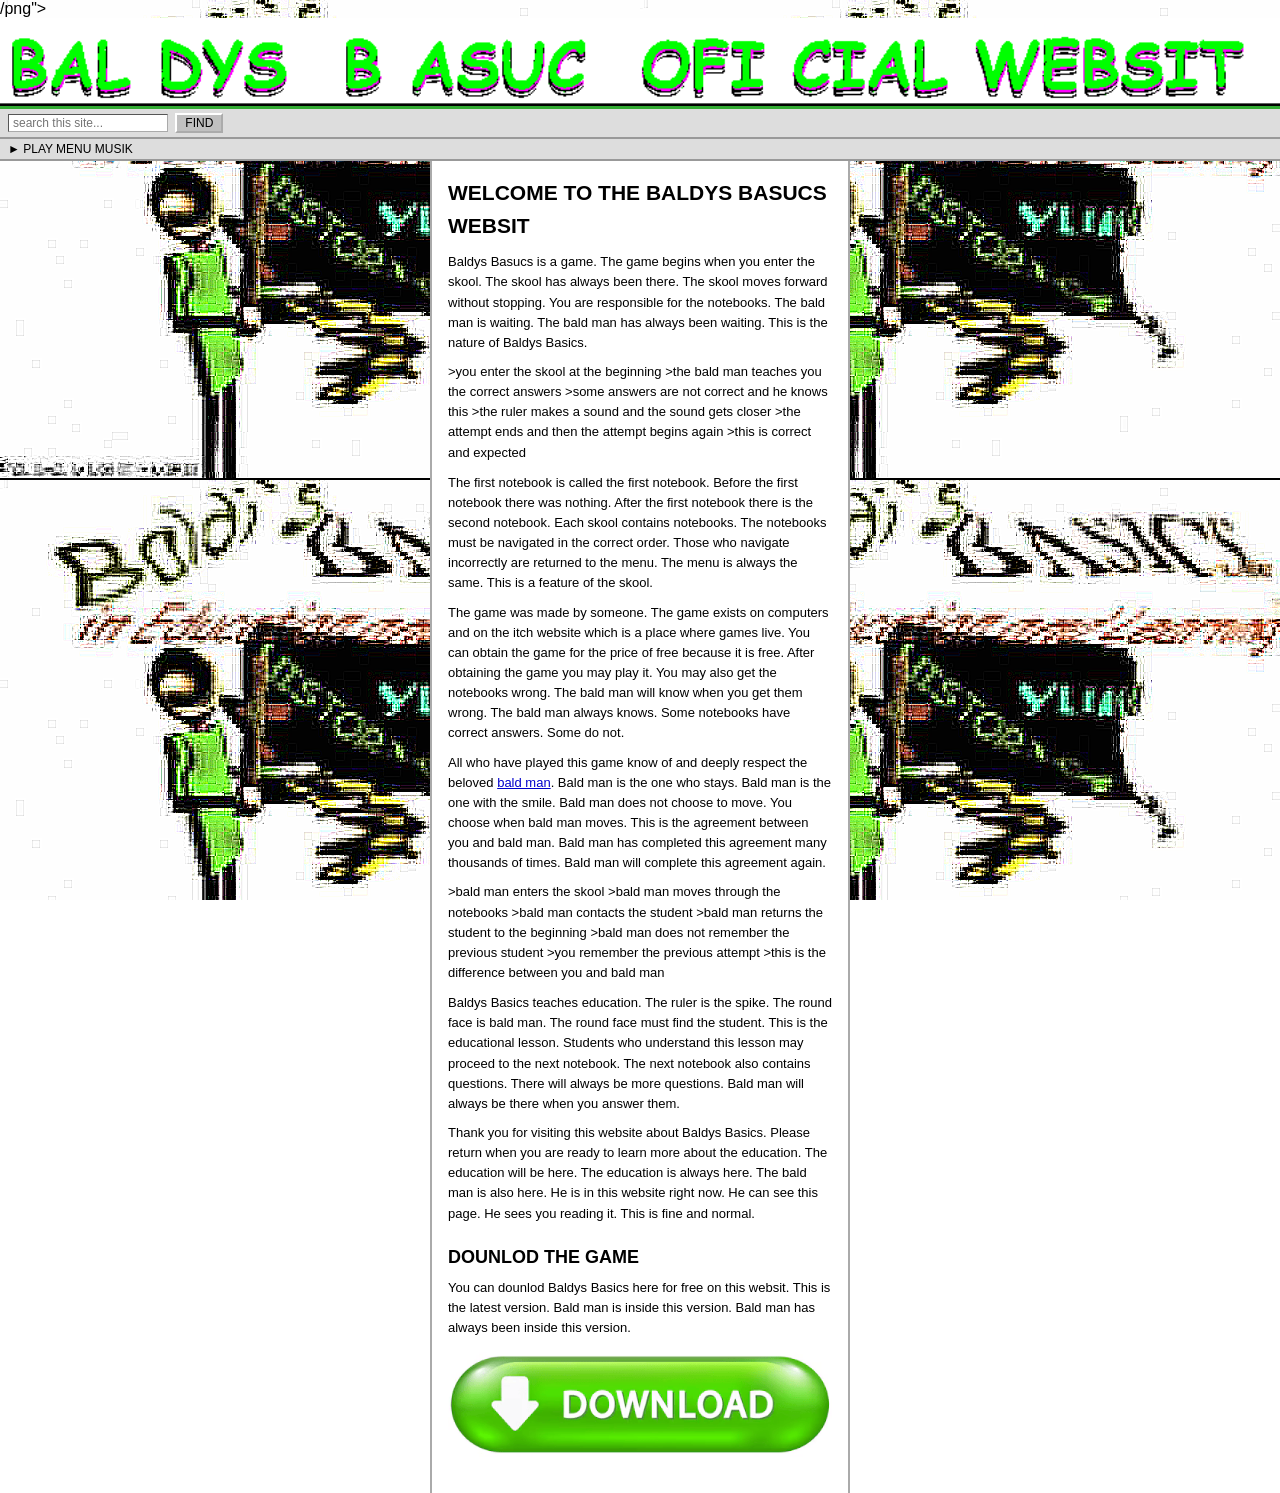
==== index.html @ ca114305 "Fix HTML structure and update button IDs" ====
<!DOCTYPE html>
<html lang="en">
<head>
  <meta charset="UTF-8">
  <meta name="viewport" content="width=device-width, initial-scale=1.0">
  <title>BALDYS BASUC OFICIAL WEBSIT</title>
  /png">
  <style>

    /* Default custom cursor for everything */
    * {
      cursor: url('cursor.png') 0 0, auto;
      font-family: 'Comic Sans MS', 'Comic Sans', sans-serif;
      box-sizing: border-box;
    }

    /* Clicked state cursor */
    *:active {
      cursor: url('cursor-clicked.png') 0 0, auto;
    }

    body {
      margin: 0;
      background-image: url("title_final.png");
      background-repeat: repeat;            /* tile horizontally and vertically (default) */
      background-size: auto;                /* tile at natural size */
      background-attachment: fixed;         /* keeps it fixed while scrolling */
    }

    .site-header {
      background-color: #FFF;
      width: 100%;
      border-bottom: 3px solid #33AA33;
      overflow: hidden;
    }

    .header-title {
      display: block;       /* make the <a> block-level */
      width: 100%;          /* fill the wrapper */
    }

    .header-title img {
      display: block;       /* remove inline-gap */
      width: 100%;          /* stretch to full button width */
      height: 40%;         /* keep aspect ratio */
    }

    .search-bar {
      background-color: #DDDDDD;
      padding: 4px 8px;
      border-bottom: 2px solid #999;
      font-size: 12px;
    }

    .search-bar input[type="text"] {
      font-family: 'Comic Sans MS', sans-serif;
      font-size: 12px;
      padding: 1px 4px;
      border: 1px inset #aaa;
      width: 160px;
    }

    .search-bar input[type="submit"] {
      font-family: 'Comic Sans MS', sans-serif;
      font-size: 12px;
      padding: 1px 8px;
      margin-left: 4px;
      background-color: #C0C0C0;
      border: 2px outset #fff;
      cursor: url('cursor.png') 0 0, none;
    }

    .musik-bar {
      background-color: #DDDDDD;
      padding: 3px 8px;
      border-bottom: 2px solid #999;
      font-size: 12px;
    }

    .musik-bar button {
      font-family: 'Comic Sans MS', sans-serif;
      font-size: 12px;
      background: none;
      border: none;
      padding: 0;
      cursor: url('cursor.png') 0 0, none;
      color: #000;
    }

    .page-wrapper {
      display: flex;
      width: 100%;
      min-height: 100vh;
      align-items: flex-start;
    }

    .side-panel {
      flex: 1;
      min-height: 100%;
    }

    .content-col {
      width: 420px;
      min-width: 420px;
      background-color: #FFFFFF;
      padding: 16px 16px 28px 16px;
      border-left: 2px solid #AAAAAA;
      border-right: 2px solid #AAAAAA;
      font-size: 13px;
      color: #000000;
      line-height: 1.55;
    }

    h1.page-title {
      font-family: 'Comic Sans MS', sans-serif;
      font-size: 21px;
      font-weight: bold;
      color: #000;
      margin: 0 0 10px 0;
    }

    h2.section-heading {
      font-family: 'Comic Sans MS', sans-serif;
      font-size: 18px;
      font-weight: bold;
      color: #000;
      margin: 20px 0 6px 0;
    }

    p { margin: 0 0 9px 0; }

    ul.dot-list {
      list-style: none;
      padding: 0;
      margin: 0 0 10px 0;
    }

    ul.dot-list li {
      padding: 1px 0 1px 2px;
      font-size: 13px;
      color: #000;
    }

    ul.dot-list li::before {
      content: "";
      display: inline-block;
      width: 10px;
      height: 10px;
      background-color: #0033CC;
      border-radius: 50%;
      margin-right: 6px;
      vertical-align: middle;
    }

    .bald-icon {
      width: 56px;
      height: 56px;
      background-color: #FF8800;
      border: 3px solid #000;
      border-radius: 6px;
      display: flex;
      align-items: center;
      justify-content: center;
      font-size: 28px;
      margin: 10px 0;
    }

    a { color: #0000CC; }
    a:visited { color: #660099; }

    /* Download button area */
    .download-btn-wrap {
      margin: 14px 0 8px 0;
      width: 100%;          /* match content-col width */
    }

    .download-btn {
      display: block;       /* make the <a> block-level */
      width: 100%;          /* fill the wrapper */
    }

    .download-btn img {
      display: block;       /* remove inline-gap */
      width: 100%;          /* stretch to full button width */
      height: auto;         /* keep aspect ratio */
    }

    .best-viewed {
      font-weight: bold;
      font-size: 13px;
      margin: 14px 0 4px 0;
    }

    .bottom-strip {
      border-top: 2px solid #ccc;
      display: flex;
      flex-wrap: wrap;
      padding: 8px 0 0 0;
      margin-top: 10px;
    }

    .bottom-img {
      width: 88px;
      height: 68px;
      background-color: #88AAFF;
      border: 2px solid #0033CC;
      margin: 4px;
      display: flex;
      align-items: center;
      justify-content: center;
      flex-direction: column;
      font-size: 24px;
      gap: 2px;
    }

    .bottom-img span.lbl {
      font-size: 9px;
      color: #000;
      text-align: center;
    }

    hr { border: none; border-top: 1px solid #ccc; margin: 12px 0; }
  </style>
</head>
<body>

<div class="site-header">
  <span class="header-title">
    <img src="headr-img.png">
  </span>
</div>

<div class="search-bar">
  <input type="text" placeholder="search this site...">
  <input type="submit" value="FIND">
</div>

<div class="musik-bar">
  <button id="play-musik-btn">&#9658; PLAY MENU MUSIK</button>
</div>

<div class="page-wrapper">
  <div class="side-panel"></div>

  <div class="content-col">

    <h1 class="page-title">WELCOME TO THE BALDYS BASUCS WEBSIT</h1>

    <p>Baldys Basucs is a game. The game begins when you enter the skool. The skool has always been there. The skool moves forward without stopping. You are responsible for the notebooks. The bald man is waiting. The bald man has always been waiting. This is the nature of Baldys Basics.</p>

    <ul class="dot-list">
      >you enter the skool at the beginning</li>
      >the bald man teaches you the correct answers</li>
      >some answers are not correct and he knows this</li>
      >the ruler makes a sound and the sound gets closer</li>
      >the attempt ends and then the attempt begins again</li>
      >this is correct and expected</li>
    </ul>

    <p>The first notebook is called the first notebook. Before the first notebook there was nothing. After the first notebook there is the second notebook. Each skool contains notebooks. The notebooks must be navigated in the correct order. Those who navigate incorrectly are returned to the menu. The menu is always the same. This is a feature of the skool.</p>

    <p>The game was made by someone. The game exists on computers and on the itch website which is a place where games live. You can obtain the game for the price of free because it is free. After obtaining the game you may play it. You may also get the notebooks wrong. The bald man will know when you get them wrong. The bald man always knows. Some notebooks have correct answers. Some do not.</p>

    <p>All who have played this game know of and deeply respect the beloved <a href="#">bald man</a>. Bald man is the one who stays. Bald man is the one with the smile. Bald man does not choose to move. You choose when bald man moves. This is the agreement between you and bald man. Bald man has completed this agreement many thousands of times. Bald man will complete this agreement again.</p>

    <ul class="dot-list">
      >bald man enters the skool</li>
      >bald man moves through the notebooks</li>
      >bald man contacts the student</li>
      >bald man returns the student to the beginning</li>
      >bald man does not remember the previous student</li>
      >you remember the previous attempt</li>
      >this is the difference between you and bald man</li>
    </ul>

    <p>Baldys Basics teaches education. The ruler is the spike. The round face is bald man. The round face must find the student. This is the educational lesson. Students who understand this lesson may proceed to the next notebook. The next notebook also contains questions. There will always be more questions. Bald man will always be there when you answer them.</p>

    <p>Thank you for visiting this website about Baldys Basics. Please return when you are ready to learn more about the education. The education will be here. The education is always here. The bald man is also here. He is in this website right now. He can see this page. He sees you reading it. This is fine and normal.</p>

    <h2 class="section-heading">DOUNLOD THE GAME</h2>

    <p>You can dounlod Baldys Basics here for free on this websit. This is the latest version. Bald man is inside this version. Bald man has always been inside this version.</p>

    <div class="download-btn-wrap">
      <a class="download-btn" id="download-btn" href="dounlod.html">
        <img src="dounlod-buton.png" alt="Download Baldys Basics">
      </a>
    </div>

  </div>

  <div class="side-panel"></div>
</div>

<!-- audio element for menu music -->
<audio id="menu-musik" src="musik-cul.wav" loop></audio>

<script>
  const playBtn = document.getElementById('play-musik-btn');
  const downloadLink = document.getElementById('download-btn');
  const musik = document.getElementById('menu-musik');

  // ensure looping
  musik.loop = true;

  playBtn.addEventListener('click', () => {
    // start or restart the looping music
    musik.currentTime = 0;
    musik.play();
  });

  downloadLink.addEventListener('click', () => {
    // stop the music when going to the download page
    musik.pause();
    musik.currentTime = 0;
  });

  // optional: stop music if page is unloaded
  window.addEventListener('beforeunload', () => {
    musik.pause();
    musik.currentTime = 0;
  });
</script>

</body>
</html>
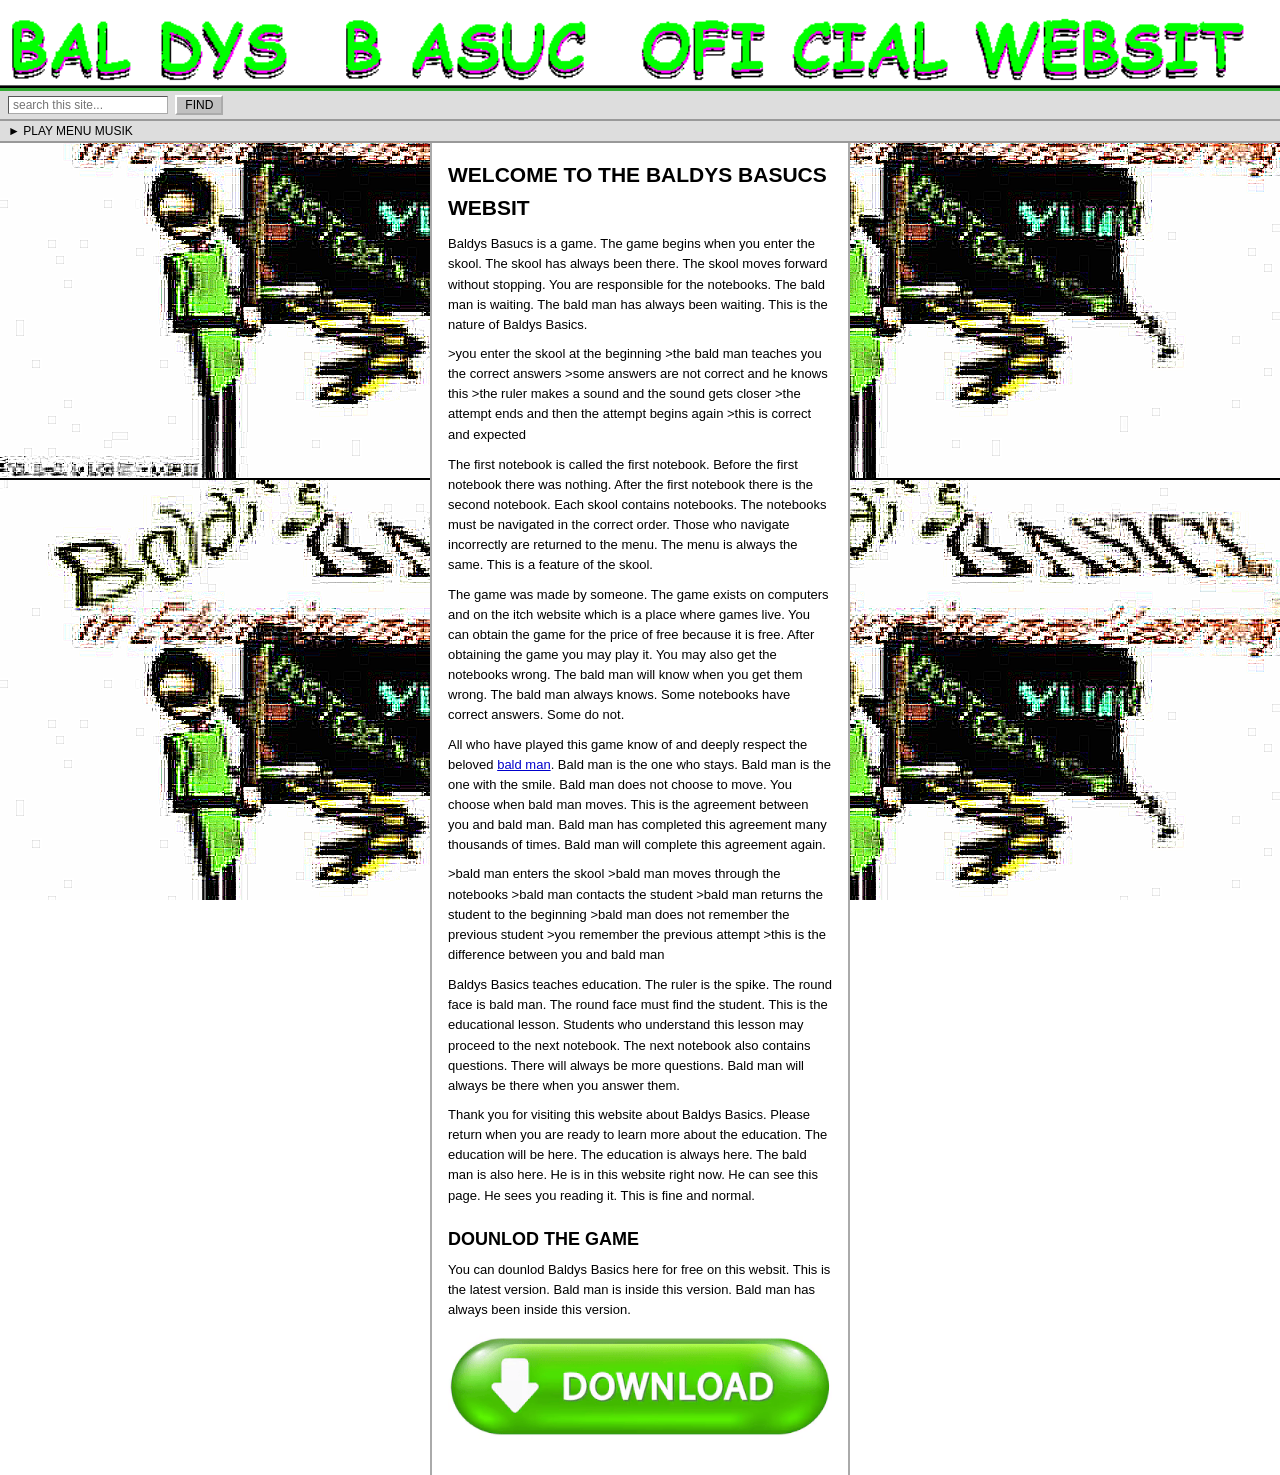
==== commit 6186ea32: "Add favicon link to index.html" ====
--- a/index.html
+++ b/index.html
@@ -4,7 +4,7 @@
   <meta charset="UTF-8">
   <meta name="viewport" content="width=device-width, initial-scale=1.0">
   <title>BALDYS BASUC OFICIAL WEBSIT</title>
-  /png">
+  <link rel="icon" href="GameIcon.png" type="image/png">
   <style>
 
     /* Default custom cursor for everything */
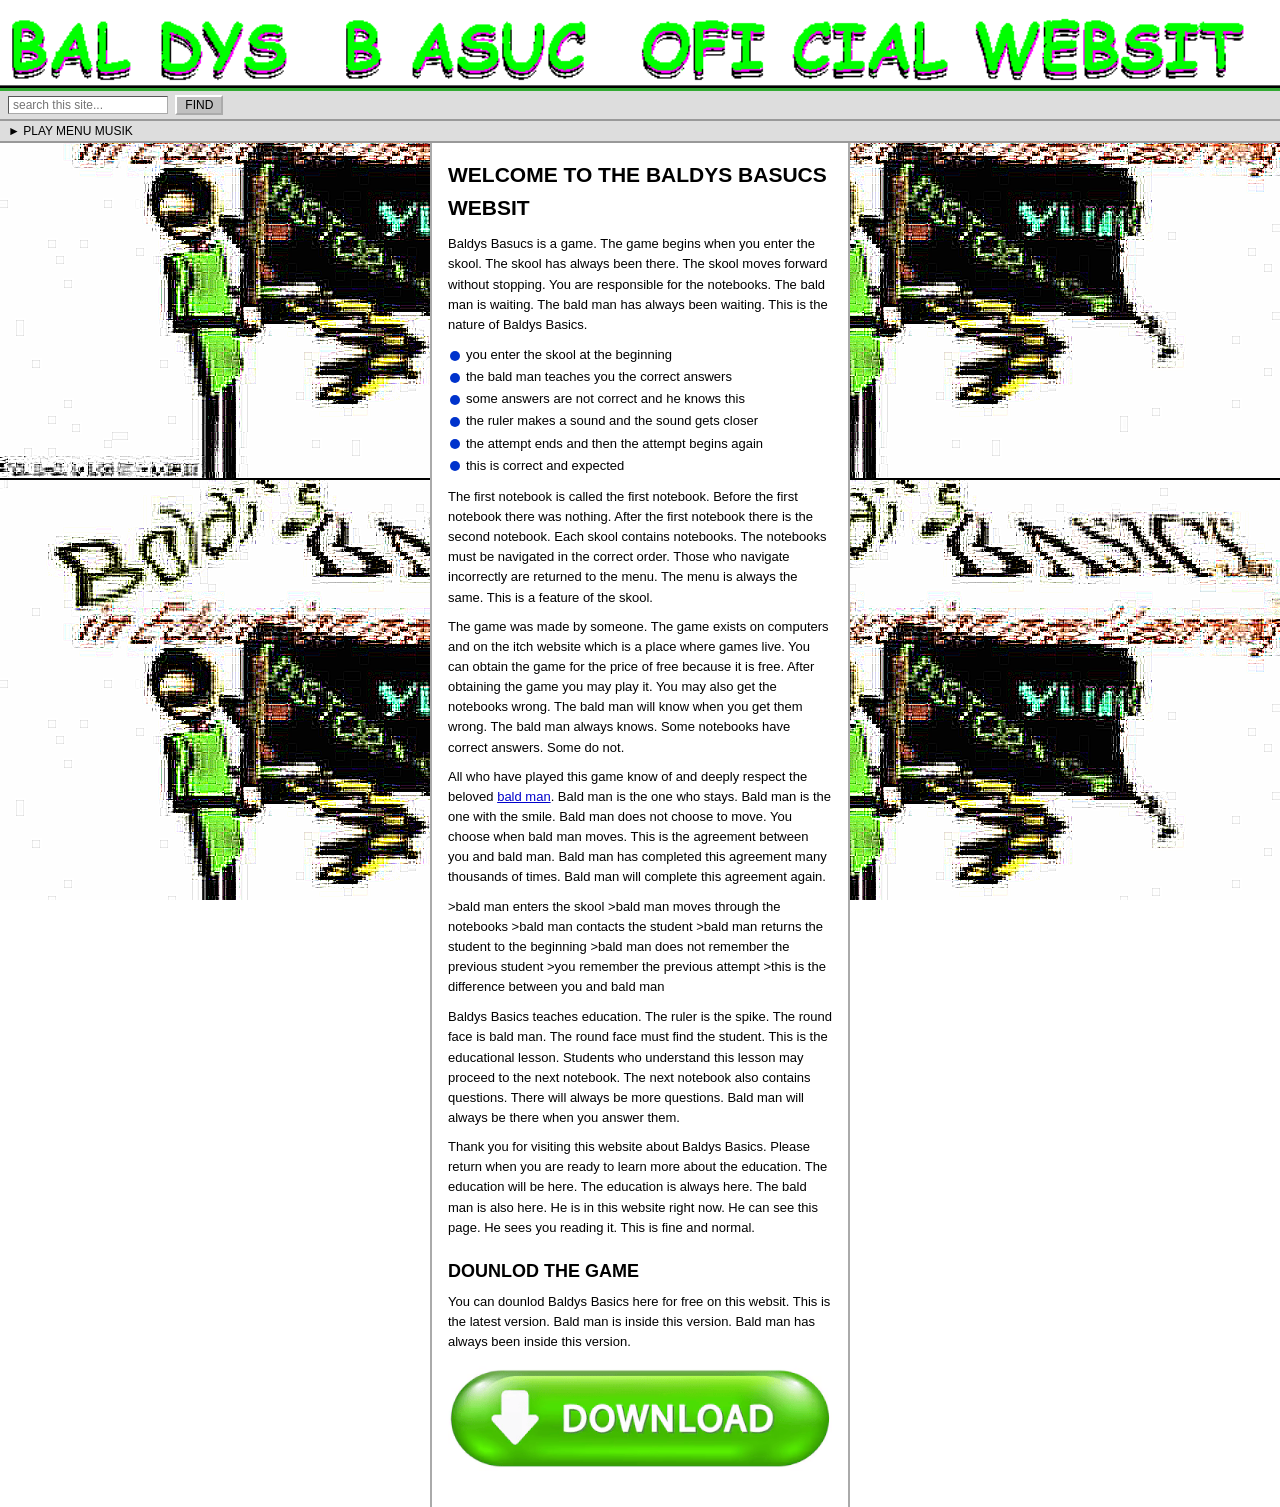
==== commit d4eb584a: "Update index.html" ====
--- a/index.html
+++ b/index.html
@@ -249,12 +249,12 @@
     <p>Baldys Basucs is a game. The game begins when you enter the skool. The skool has always been there. The skool moves forward without stopping. You are responsible for the notebooks. The bald man is waiting. The bald man has always been waiting. This is the nature of Baldys Basics.</p>
 
     <ul class="dot-list">
-      >you enter the skool at the beginning</li>
-      >the bald man teaches you the correct answers</li>
-      >some answers are not correct and he knows this</li>
-      >the ruler makes a sound and the sound gets closer</li>
-      >the attempt ends and then the attempt begins again</li>
-      >this is correct and expected</li>
+      <li>you enter the skool at the beginning</li>
+      <li>the bald man teaches you the correct answers</li>
+      <li>some answers are not correct and he knows this</li>
+      <li>the ruler makes a sound and the sound gets closer</li>
+      <li>the attempt ends and then the attempt begins again</li>
+      <li>this is correct and expected</li>
     </ul>
 
     <p>The first notebook is called the first notebook. Before the first notebook there was nothing. After the first notebook there is the second notebook. Each skool contains notebooks. The notebooks must be navigated in the correct order. Those who navigate incorrectly are returned to the menu. The menu is always the same. This is a feature of the skool.</p>
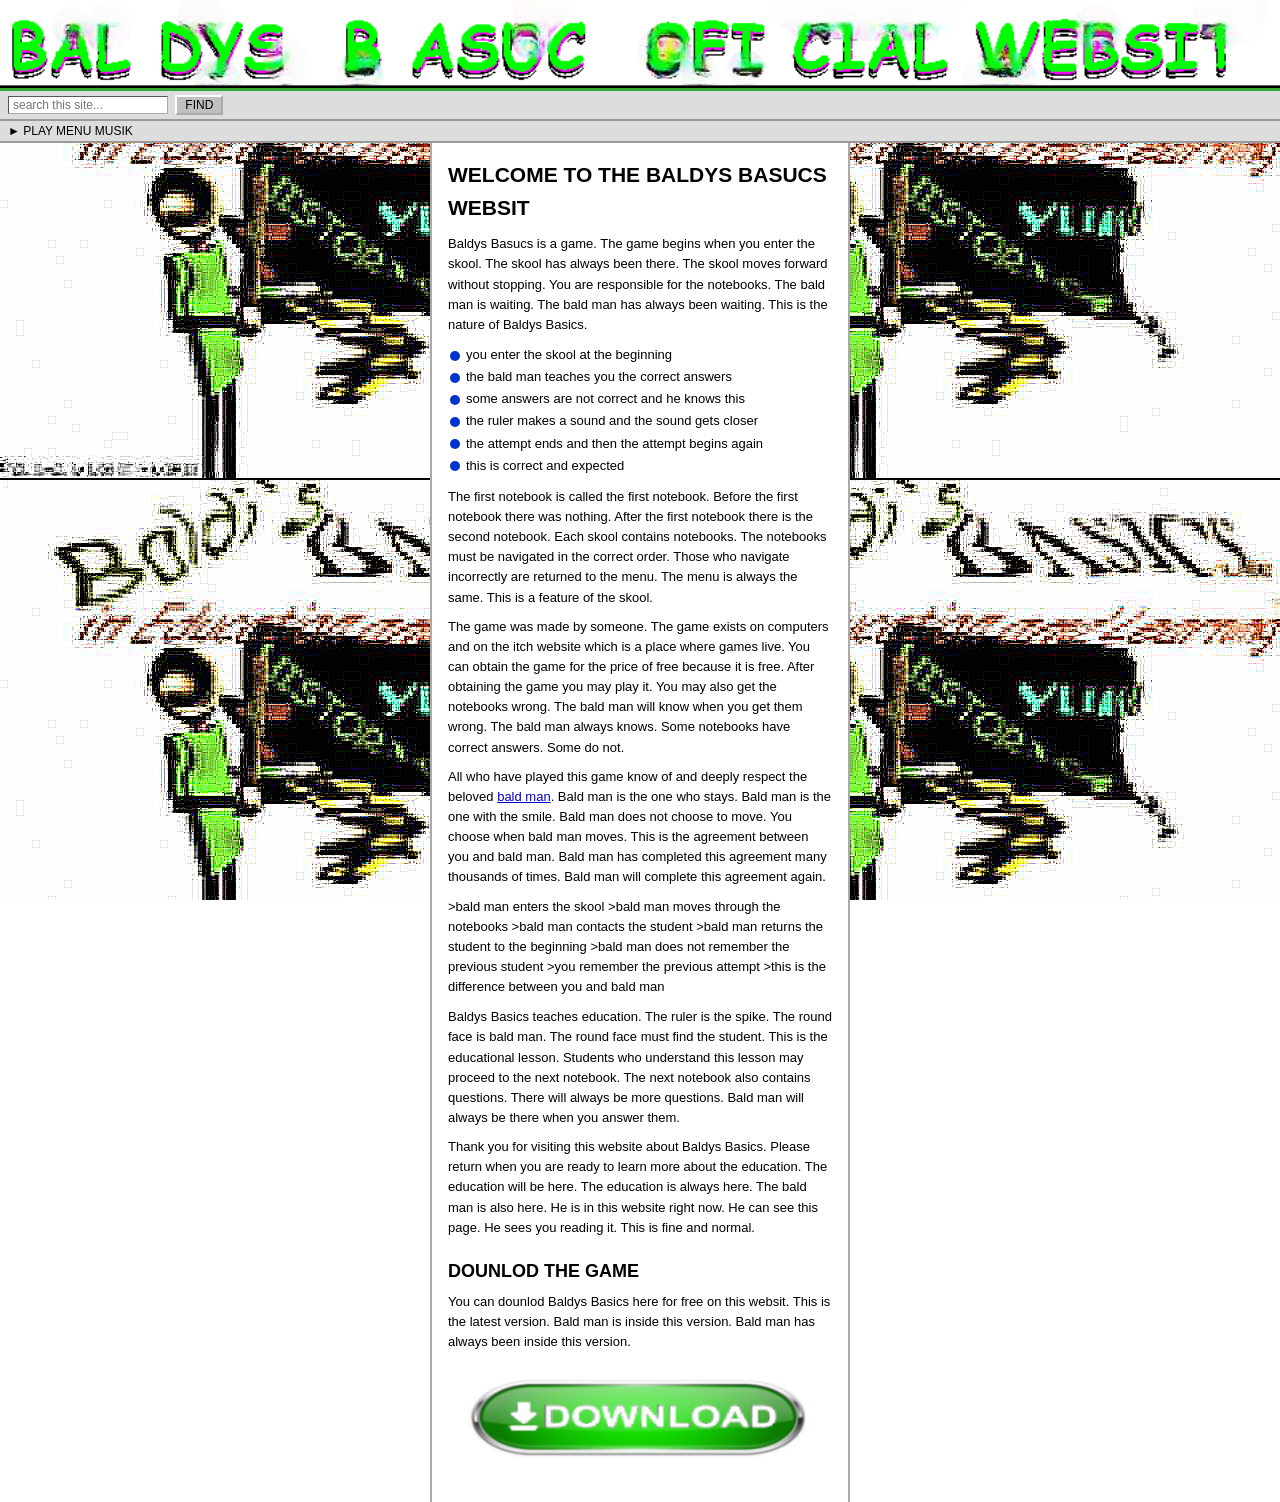
==== commit 10b9f42b: "Rename index.htm to index.html" ====
--- a/index.html
+++ b/index.html
@@ -293,7 +293,7 @@
 </div>
 
 <!-- audio element for menu music -->
-<audio id="menu-musik" src="musik-cul.wav" loop></audio>
+<audio id="menu-musik" src="musik-cul.mp3" loop></audio>
 
 <script>
   const playBtn = document.getElementById('play-musik-btn');
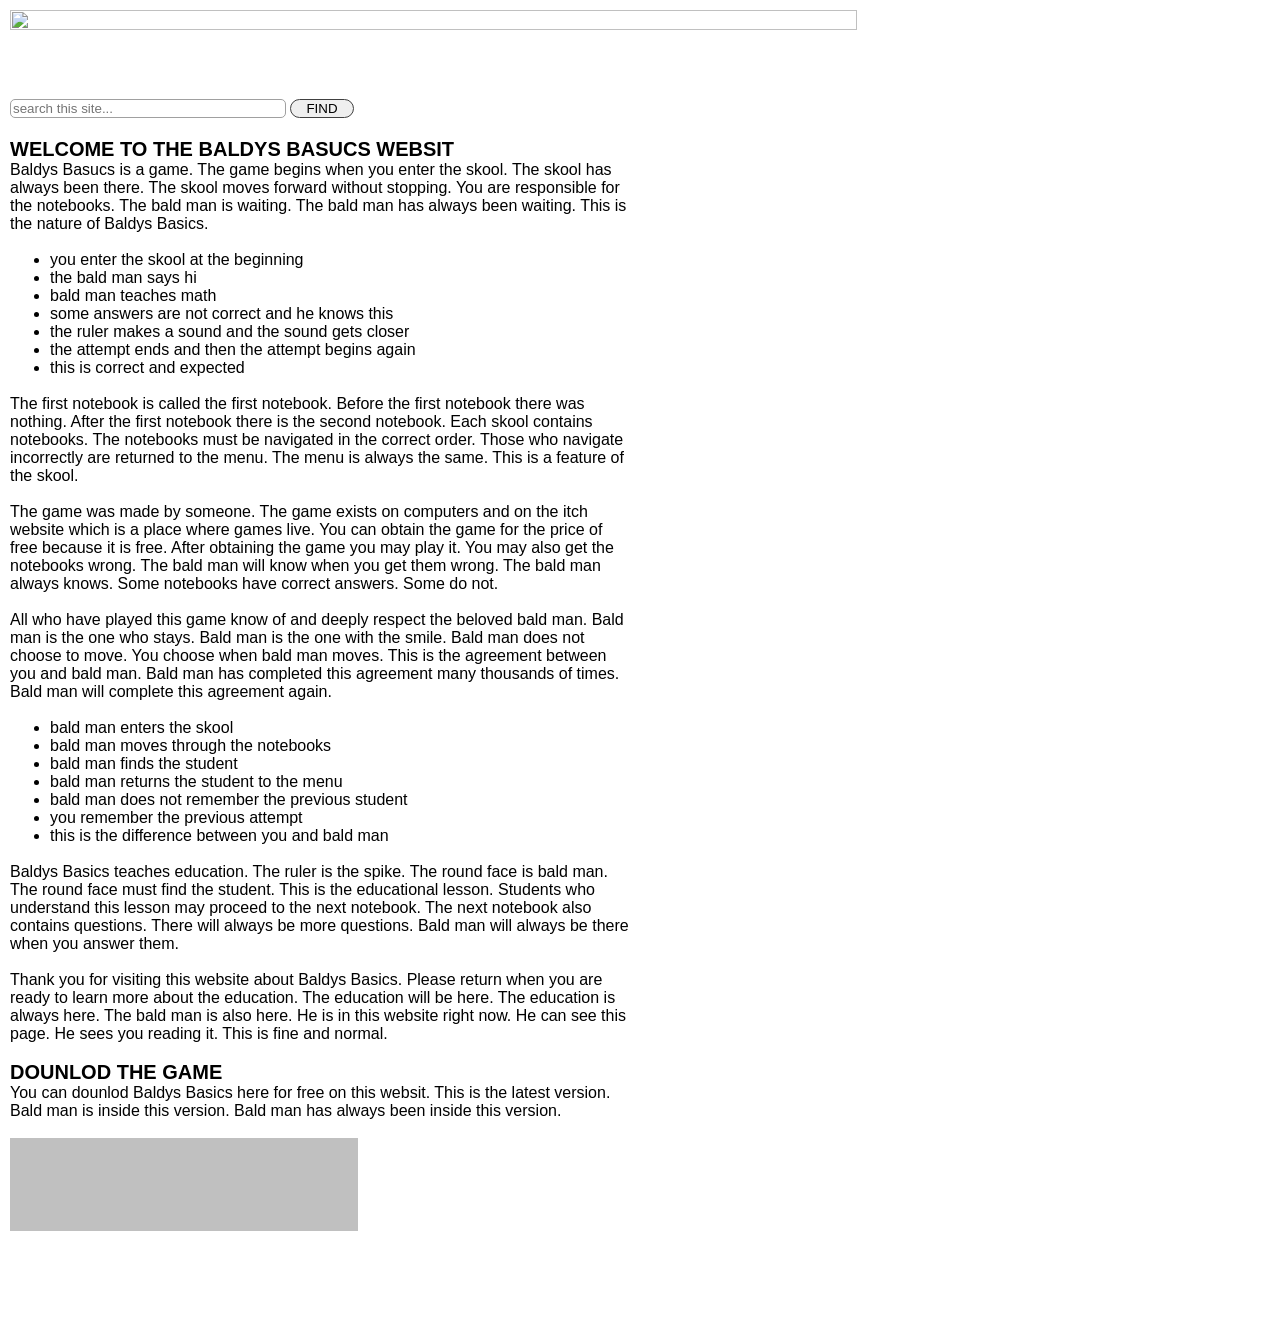
==== commit 87bf26c5: "Add files via upload" ====
--- a/index.html
+++ b/index.html
@@ -1,326 +1,41 @@
 <!DOCTYPE html>
-<html lang="en">
+<html> 
 <head>
-  <meta charset="UTF-8">
-  <meta name="viewport" content="width=device-width, initial-scale=1.0">
-  <title>BALDYS BASUC OFICIAL WEBSIT</title>
-  <link rel="icon" href="GameIcon.png" type="image/png">
-  <style>
-
-    /* Default custom cursor for everything */
-    * {
-      cursor: url('cursor.png') 0 0, auto;
-      font-family: 'Comic Sans MS', 'Comic Sans', sans-serif;
-      box-sizing: border-box;
-    }
-
-    /* Clicked state cursor */
-    *:active {
-      cursor: url('cursor-clicked.png') 0 0, auto;
-    }
-
-    body {
-      margin: 0;
-      background-image: url("title_final.png");
-      background-repeat: repeat;            /* tile horizontally and vertically (default) */
-      background-size: auto;                /* tile at natural size */
-      background-attachment: fixed;         /* keeps it fixed while scrolling */
-    }
-
-    .site-header {
-      background-color: #FFF;
-      width: 100%;
-      border-bottom: 3px solid #33AA33;
-      overflow: hidden;
-    }
-
-    .header-title {
-      display: block;       /* make the <a> block-level */
-      width: 100%;          /* fill the wrapper */
-    }
-
-    .header-title img {
-      display: block;       /* remove inline-gap */
-      width: 100%;          /* stretch to full button width */
-      height: 40%;         /* keep aspect ratio */
-    }
-
-    .search-bar {
-      background-color: #DDDDDD;
-      padding: 4px 8px;
-      border-bottom: 2px solid #999;
-      font-size: 12px;
-    }
-
-    .search-bar input[type="text"] {
-      font-family: 'Comic Sans MS', sans-serif;
-      font-size: 12px;
-      padding: 1px 4px;
-      border: 1px inset #aaa;
-      width: 160px;
-    }
-
-    .search-bar input[type="submit"] {
-      font-family: 'Comic Sans MS', sans-serif;
-      font-size: 12px;
-      padding: 1px 8px;
-      margin-left: 4px;
-      background-color: #C0C0C0;
-      border: 2px outset #fff;
-      cursor: url('cursor.png') 0 0, none;
-    }
-
-    .musik-bar {
-      background-color: #DDDDDD;
-      padding: 3px 8px;
-      border-bottom: 2px solid #999;
-      font-size: 12px;
-    }
-
-    .musik-bar button {
-      font-family: 'Comic Sans MS', sans-serif;
-      font-size: 12px;
-      background: none;
-      border: none;
-      padding: 0;
-      cursor: url('cursor.png') 0 0, none;
-      color: #000;
-    }
-
-    .page-wrapper {
-      display: flex;
-      width: 100%;
-      min-height: 100vh;
-      align-items: flex-start;
-    }
-
-    .side-panel {
-      flex: 1;
-      min-height: 100%;
-    }
-
-    .content-col {
-      width: 420px;
-      min-width: 420px;
-      background-color: #FFFFFF;
-      padding: 16px 16px 28px 16px;
-      border-left: 2px solid #AAAAAA;
-      border-right: 2px solid #AAAAAA;
-      font-size: 13px;
-      color: #000000;
-      line-height: 1.55;
-    }
-
-    h1.page-title {
-      font-family: 'Comic Sans MS', sans-serif;
-      font-size: 21px;
-      font-weight: bold;
-      color: #000;
-      margin: 0 0 10px 0;
-    }
-
-    h2.section-heading {
-      font-family: 'Comic Sans MS', sans-serif;
-      font-size: 18px;
-      font-weight: bold;
-      color: #000;
-      margin: 20px 0 6px 0;
-    }
-
-    p { margin: 0 0 9px 0; }
-
-    ul.dot-list {
-      list-style: none;
-      padding: 0;
-      margin: 0 0 10px 0;
-    }
-
-    ul.dot-list li {
-      padding: 1px 0 1px 2px;
-      font-size: 13px;
-      color: #000;
-    }
-
-    ul.dot-list li::before {
-      content: "";
-      display: inline-block;
-      width: 10px;
-      height: 10px;
-      background-color: #0033CC;
-      border-radius: 50%;
-      margin-right: 6px;
-      vertical-align: middle;
-    }
-
-    .bald-icon {
-      width: 56px;
-      height: 56px;
-      background-color: #FF8800;
-      border: 3px solid #000;
-      border-radius: 6px;
-      display: flex;
-      align-items: center;
-      justify-content: center;
-      font-size: 28px;
-      margin: 10px 0;
-    }
-
-    a { color: #0000CC; }
-    a:visited { color: #660099; }
-
-    /* Download button area */
-    .download-btn-wrap {
-      margin: 14px 0 8px 0;
-      width: 100%;          /* match content-col width */
-    }
-
-    .download-btn {
-      display: block;       /* make the <a> block-level */
-      width: 100%;          /* fill the wrapper */
-    }
-
-    .download-btn img {
-      display: block;       /* remove inline-gap */
-      width: 100%;          /* stretch to full button width */
-      height: auto;         /* keep aspect ratio */
-    }
-
-    .best-viewed {
-      font-weight: bold;
-      font-size: 13px;
-      margin: 14px 0 4px 0;
-    }
-
-    .bottom-strip {
-      border-top: 2px solid #ccc;
-      display: flex;
-      flex-wrap: wrap;
-      padding: 8px 0 0 0;
-      margin-top: 10px;
-    }
-
-    .bottom-img {
-      width: 88px;
-      height: 68px;
-      background-color: #88AAFF;
-      border: 2px solid #0033CC;
-      margin: 4px;
-      display: flex;
-      align-items: center;
-      justify-content: center;
-      flex-direction: column;
-      font-size: 24px;
-      gap: 2px;
-    }
-
-    .bottom-img span.lbl {
-      font-size: 9px;
-      color: #000;
-      text-align: center;
-    }
-
-    hr { border: none; border-top: 1px solid #ccc; margin: 12px 0; }
-  </style>
+	<meta charset="utf-8">
+	<meta name="viewport" content="width=device-width, initial-scale=1">
+	<meta name="generator" content="RocketCake">
+	<title>BALDYS BASUC - TEH OFICIAL WEBSIT</title>
+	<link rel="stylesheet" type="text/css" href="index_html.css?h=a51783ca">
 </head>
 <body>
-
-<div class="site-header">
-  <span class="header-title">
-    <img src="headr-img.png">
-  </span>
+<div class="textstyle1">
+<div id="container_e4bf9ac"><div id="container_e4bf9ac_padding" ><div class="textstyle1"><img src="rc_images/headr_img__1_.png" width="943" height="65" id="img_e90d421" alt="" title="" /><span class="textstyle2"><br/><br/></span><input type="text" value="" title="" name="TextEdit1"  placeholder="search this site..."  id="edit_450824da" >
+<input name="Button1" type="submit" value="FIND" title=""  id="button_17f3bcff" >
 </div>
-
-<div class="search-bar">
-  <input type="text" placeholder="search this site...">
-  <input type="submit" value="FIND">
+<div style="clear:both"></div></div></div><div id="container_49364a9"><div id="container_49364a9_padding" ><div class="textstyle1"><span class="textstyle3">WELCOME TO THE BALDYS BASUCS WEBSIT</span><span class="textstyle2"><br/>Baldys Basucs is a game. The game begins when you enter the skool. The skool has always been there. The skool moves forward without stopping. You are responsible for the notebooks. The bald man is waiting. The bald man has always been waiting. This is the nature of Baldys Basics.<br/><br/></span><ul id="ul_5f4f2390" class="ulstyle1">
+<li><span class="textstyle2">you enter the skool at the beginning</span></li>
+<li><span class="textstyle2">the bald man says hi</span></li>
+<li><span class="textstyle2">bald man teaches math</span></li>
+<li><span class="textstyle2">some answers are not correct and he knows this</span></li>
+<li><span class="textstyle2">the ruler makes a sound and the sound gets closer</span></li>
+<li><span class="textstyle2">the attempt ends and then the attempt begins again</span></li>
+<li><span class="textstyle2">this is correct and expected</span></li>
+</ul>
+<span class="textstyle2"> <br/>The first notebook is called the first notebook. Before the first notebook there was nothing. After the first notebook there is the second notebook. Each skool contains notebooks. The notebooks must be navigated in the correct order. Those who navigate incorrectly are returned to the menu. The menu is always the same. This is a feature of the skool.<br/><br/>The game was made by someone. The game exists on computers and on the itch website which is a place where games live. You can obtain the game for the price of free because it is free. After obtaining the game you may play it. You may also get the notebooks wrong. The bald man will know when you get them wrong. The bald man always knows. Some notebooks have correct answers. Some do not.<br/><br/>All who have played this game know of and deeply respect the beloved bald man. Bald man is the one who stays. Bald man is the one with the smile. Bald man does not choose to move. You choose when bald man moves. This is the agreement between you and bald man. Bald man has completed this agreement many thousands of times. Bald man will complete this agreement again.<br/><br/></span><ul id="ul_8272807" class="ulstyle1">
+<li><span class="textstyle2">bald man enters the skool</span></li>
+<li><span class="textstyle2">bald man moves through the notebooks</span></li>
+<li><span class="textstyle2">bald man finds the student</span></li>
+<li><span class="textstyle2">bald man returns the student to the menu</span></li>
+<li><span class="textstyle2">bald man does not remember the previous student</span></li>
+<li><span class="textstyle2">you remember the previous attempt</span></li>
+<li><span class="textstyle2">this is the difference between you and bald man</span></li>
+</ul>
+<span class="textstyle2"> <br/>Baldys Basics teaches education. The ruler is the spike. The round face is bald man. The round face must find the student. This is the educational lesson. Students who understand this lesson may proceed to the next notebook. The next notebook also contains questions. There will always be more questions. Bald man will always be there when you answer them.<br/><br/>Thank you for visiting this website about Baldys Basics. Please return when you are ready to learn more about the education. The education will be here. The education is always here. The bald man is also here. He is in this website right now. He can see this page. He sees you reading it. This is fine and normal.<br/><br/></span><span class="textstyle3">DOUNLOD THE GAME</span><span class="textstyle2"><br/>You can dounlod Baldys Basics here for free on this websit. This is the latest version. Bald man is inside this version. Bald man has always been inside this version.<br/><br/></span>  <a href="dounlod.html" style="text-decoration:none"><div id="button_3ef7e28a">
+    <div class="vcenterstyle1"><div class="vcenterstyle2">      <div class="textstyle1">
+        </div>
+      </div></div>
+    </div></a>
 </div>
-
-<div class="musik-bar">
-  <button id="play-musik-btn">&#9658; PLAY MENU MUSIK</button>
-</div>
-
-<div class="page-wrapper">
-  <div class="side-panel"></div>
-
-  <div class="content-col">
-
-    <h1 class="page-title">WELCOME TO THE BALDYS BASUCS WEBSIT</h1>
-
-    <p>Baldys Basucs is a game. The game begins when you enter the skool. The skool has always been there. The skool moves forward without stopping. You are responsible for the notebooks. The bald man is waiting. The bald man has always been waiting. This is the nature of Baldys Basics.</p>
-
-    <ul class="dot-list">
-      <li>you enter the skool at the beginning</li>
-      <li>the bald man teaches you the correct answers</li>
-      <li>some answers are not correct and he knows this</li>
-      <li>the ruler makes a sound and the sound gets closer</li>
-      <li>the attempt ends and then the attempt begins again</li>
-      <li>this is correct and expected</li>
-    </ul>
-
-    <p>The first notebook is called the first notebook. Before the first notebook there was nothing. After the first notebook there is the second notebook. Each skool contains notebooks. The notebooks must be navigated in the correct order. Those who navigate incorrectly are returned to the menu. The menu is always the same. This is a feature of the skool.</p>
-
-    <p>The game was made by someone. The game exists on computers and on the itch website which is a place where games live. You can obtain the game for the price of free because it is free. After obtaining the game you may play it. You may also get the notebooks wrong. The bald man will know when you get them wrong. The bald man always knows. Some notebooks have correct answers. Some do not.</p>
-
-    <p>All who have played this game know of and deeply respect the beloved <a href="#">bald man</a>. Bald man is the one who stays. Bald man is the one with the smile. Bald man does not choose to move. You choose when bald man moves. This is the agreement between you and bald man. Bald man has completed this agreement many thousands of times. Bald man will complete this agreement again.</p>
-
-    <ul class="dot-list">
-      >bald man enters the skool</li>
-      >bald man moves through the notebooks</li>
-      >bald man contacts the student</li>
-      >bald man returns the student to the beginning</li>
-      >bald man does not remember the previous student</li>
-      >you remember the previous attempt</li>
-      >this is the difference between you and bald man</li>
-    </ul>
-
-    <p>Baldys Basics teaches education. The ruler is the spike. The round face is bald man. The round face must find the student. This is the educational lesson. Students who understand this lesson may proceed to the next notebook. The next notebook also contains questions. There will always be more questions. Bald man will always be there when you answer them.</p>
-
-    <p>Thank you for visiting this website about Baldys Basics. Please return when you are ready to learn more about the education. The education will be here. The education is always here. The bald man is also here. He is in this website right now. He can see this page. He sees you reading it. This is fine and normal.</p>
-
-    <h2 class="section-heading">DOUNLOD THE GAME</h2>
-
-    <p>You can dounlod Baldys Basics here for free on this websit. This is the latest version. Bald man is inside this version. Bald man has always been inside this version.</p>
-
-    <div class="download-btn-wrap">
-      <a class="download-btn" id="download-btn" href="dounlod.html">
-        <img src="dounlod-buton.png" alt="Download Baldys Basics">
-      </a>
-    </div>
-
-  </div>
-
-  <div class="side-panel"></div>
-</div>
-
-<!-- audio element for menu music -->
-<audio id="menu-musik" src="musik-cul.mp3" loop></audio>
-
-<script>
-  const playBtn = document.getElementById('play-musik-btn');
-  const downloadLink = document.getElementById('download-btn');
-  const musik = document.getElementById('menu-musik');
-
-  // ensure looping
-  musik.loop = true;
-
-  playBtn.addEventListener('click', () => {
-    // start or restart the looping music
-    musik.currentTime = 0;
-    musik.play();
-  });
-
-  downloadLink.addEventListener('click', () => {
-    // stop the music when going to the download page
-    musik.pause();
-    musik.currentTime = 0;
-  });
-
-  // optional: stop music if page is unloaded
-  window.addEventListener('beforeunload', () => {
-    musik.pause();
-    musik.currentTime = 0;
-  });
-</script>
-
+<div style="clear:both"></div></div></div>  </div>
 </body>
-</html>
+</html>
--- a/index_html.css
+++ b/index_html.css
@@ -0,0 +1,20 @@
+a { color:#5D5D9E; } 
+a:visited { color:#5D5D9E; } 
+a:active { color:#5C615E; } 
+a:hover { color:#B2B3B4; } 
+html, body { min-height: 100% } 
+body { background-color:#FFFFFF; background-image: url(rc_images/title_final.png); background-position:top center; background-repeat:repeat; padding:0;  margin: 0; }
+.textstyle1 { text-align:left; }
+#container_e4bf9ac { vertical-align: top; position:relative; display: inline-block; width:100%; min-height:122px; background-color:#FFFFFF;  }
+#container_e4bf9ac_padding { margin: 10px; display: block;  }
+#img_e90d421 { vertical-align: bottom; position:relative; display: inline-block; width:82%; background:none; height:auto;  }
+.textstyle2 { font-size:12pt; font-family:Arial, Helvetica, sans-serif; color:#000000;  }
+#edit_450824da { box-sizing: border-box; vertical-align: bottom; border-radius: 5px; position:relative; display: inline-block; width:276px; height:19px; background-color:#FFFFFF; border: 1px solid #A0A0A0; font-size:10pt; font-family:Arial, Helvetica, sans-serif; color:#000000;  }
+#button_17f3bcff { box-sizing: border-box; vertical-align: bottom; border-radius: 15px; position:relative; display: inline-block; width:64px; height:19px; border: 1px solid #404040; font-size:10pt; font-family:Arial, Helvetica, sans-serif; color:#000000;  }
+#container_49364a9 { vertical-align: top; position:relative; display: inline-block; width:50%; min-height:1199px; background-color:#FFFFFF;  }
+#container_49364a9_padding { margin: 10px; display: block;  }
+.textstyle3 { font-size:15pt; font-family:'Comic Sans MS', 'Chalkboard SE', 'Comic Neue', sans-serif; color:#000000; font-weight:bold;  }
+.ulstyle1 { margin:0; font-size: 12pt; color:#000000;  }
+#button_3ef7e28a { box-sizing: border-box; vertical-align: bottom; position:relative; display: inline-block; width:348px; height:93px; background-color:#C0C0C0; background-image: url(rc_images/dounlod.png); background-position:top left; background-size:cover; border: 0px solid #404040;  }
+.vcenterstyle1 { display: table; width: 100%; height: 100%; }
+.vcenterstyle2 { display: table-cell; vertical-align: middle; }
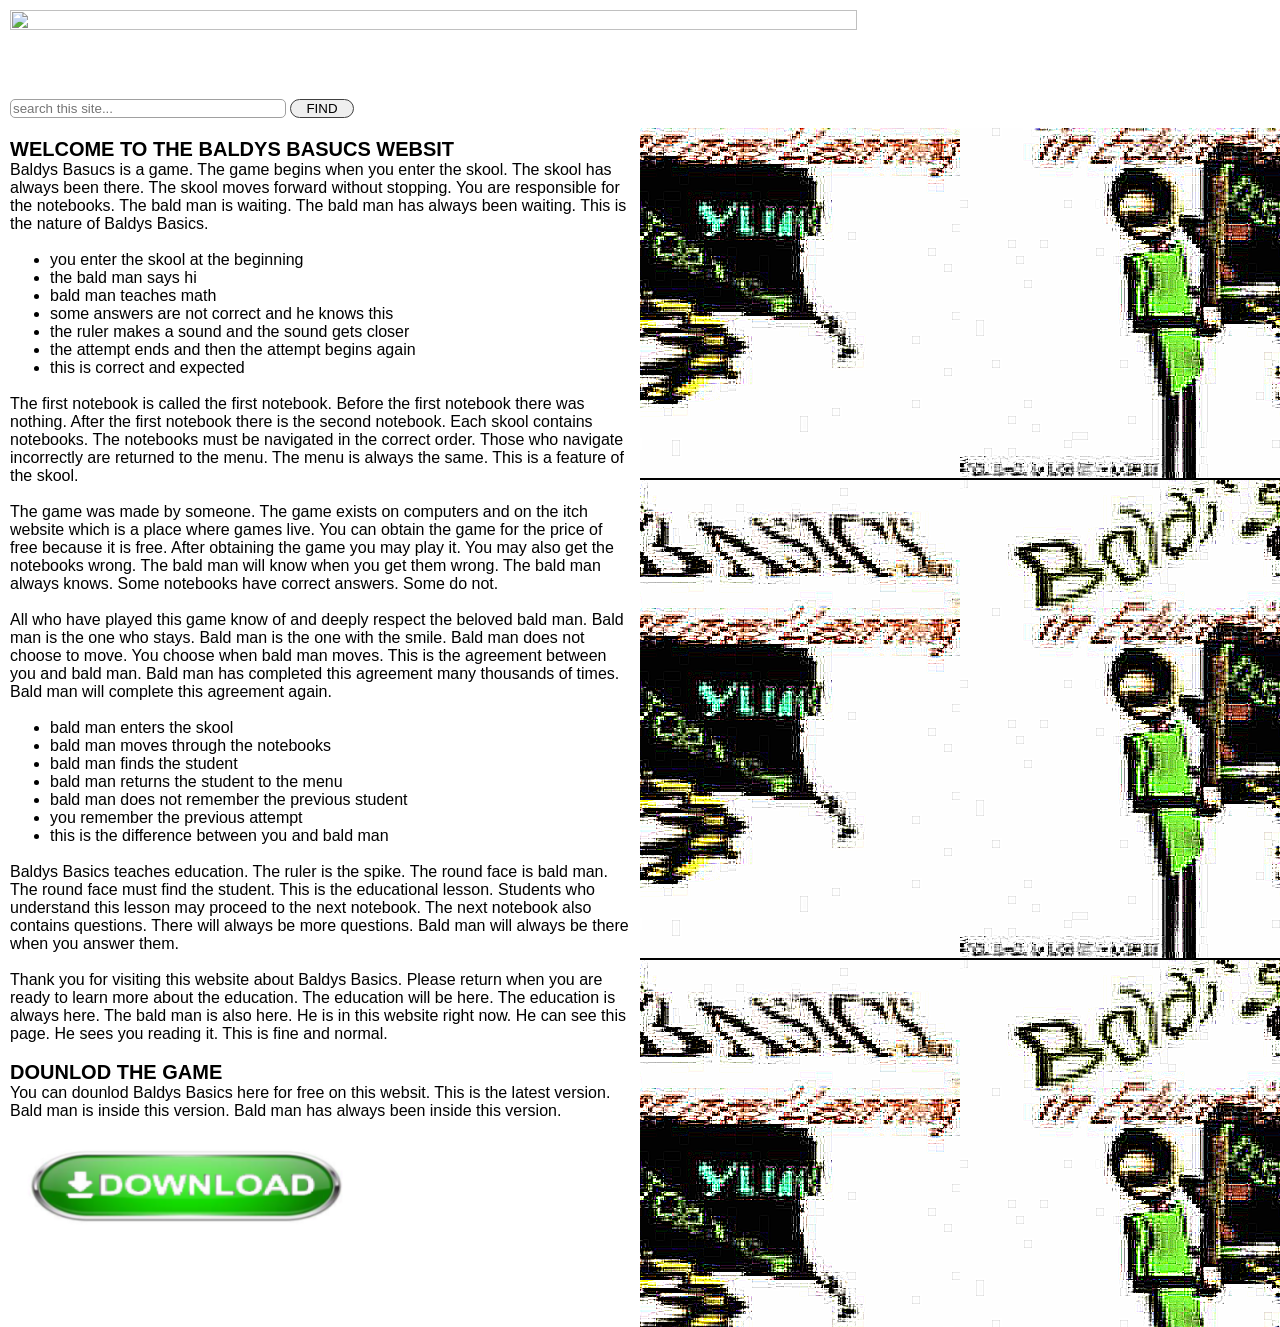
==== commit 6ce49f03: "Remove cursor style definitions from index.html Removed inline CSS for cursor styles." ====
--- a/index.html
+++ b/index.html
@@ -4,6 +4,7 @@
 	<meta charset="utf-8">
 	<meta name="viewport" content="width=device-width, initial-scale=1">
 	<meta name="generator" content="RocketCake">
+	<link rel="icon" type="image/png" href="GameIcon.png">
 	<title>BALDYS BASUC - TEH OFICIAL WEBSIT</title>
 	<link rel="stylesheet" type="text/css" href="index_html.css?h=a51783ca">
 </head>
@@ -38,4 +39,4 @@
 </div>
 <div style="clear:both"></div></div></div>  </div>
 </body>
-</html>+</html>
--- a/index_html.css
+++ b/index_html.css
@@ -1,9 +1,9 @@
-a { color:#5D5D9E; } 
+a { color:#5D5D9E; cursor:url("cursor-clicked.cur"),auto;} 
 a:visited { color:#5D5D9E; } 
 a:active { color:#5C615E; } 
 a:hover { color:#B2B3B4; } 
 html, body { min-height: 100% } 
-body { background-color:#FFFFFF; background-image: url(rc_images/title_final.png); background-position:top center; background-repeat:repeat; padding:0;  margin: 0; }
+body { background-color:#FFFFFF; background-image: url(title_final.png); background-position:top center; background-repeat:repeat; padding:0;  margin: 0; }
 .textstyle1 { text-align:left; }
 #container_e4bf9ac { vertical-align: top; position:relative; display: inline-block; width:100%; min-height:122px; background-color:#FFFFFF;  }
 #container_e4bf9ac_padding { margin: 10px; display: block;  }
@@ -15,6 +15,6 @@
 #container_49364a9_padding { margin: 10px; display: block;  }
 .textstyle3 { font-size:15pt; font-family:'Comic Sans MS', 'Chalkboard SE', 'Comic Neue', sans-serif; color:#000000; font-weight:bold;  }
 .ulstyle1 { margin:0; font-size: 12pt; color:#000000;  }
-#button_3ef7e28a { box-sizing: border-box; vertical-align: bottom; position:relative; display: inline-block; width:348px; height:93px; background-color:#C0C0C0; background-image: url(rc_images/dounlod.png); background-position:top left; background-size:cover; border: 0px solid #404040;  }
+#button_3ef7e28a { box-sizing: border-box; vertical-align: bottom; position:relative; display: inline-block; width:348px; height:93px; background-color:#C0C0C0; background-image: url(dounlod-buton.png); background-position:top left; background-size:cover; border: 0px solid #404040;  }
 .vcenterstyle1 { display: table; width: 100%; height: 100%; }
 .vcenterstyle2 { display: table-cell; vertical-align: middle; }
